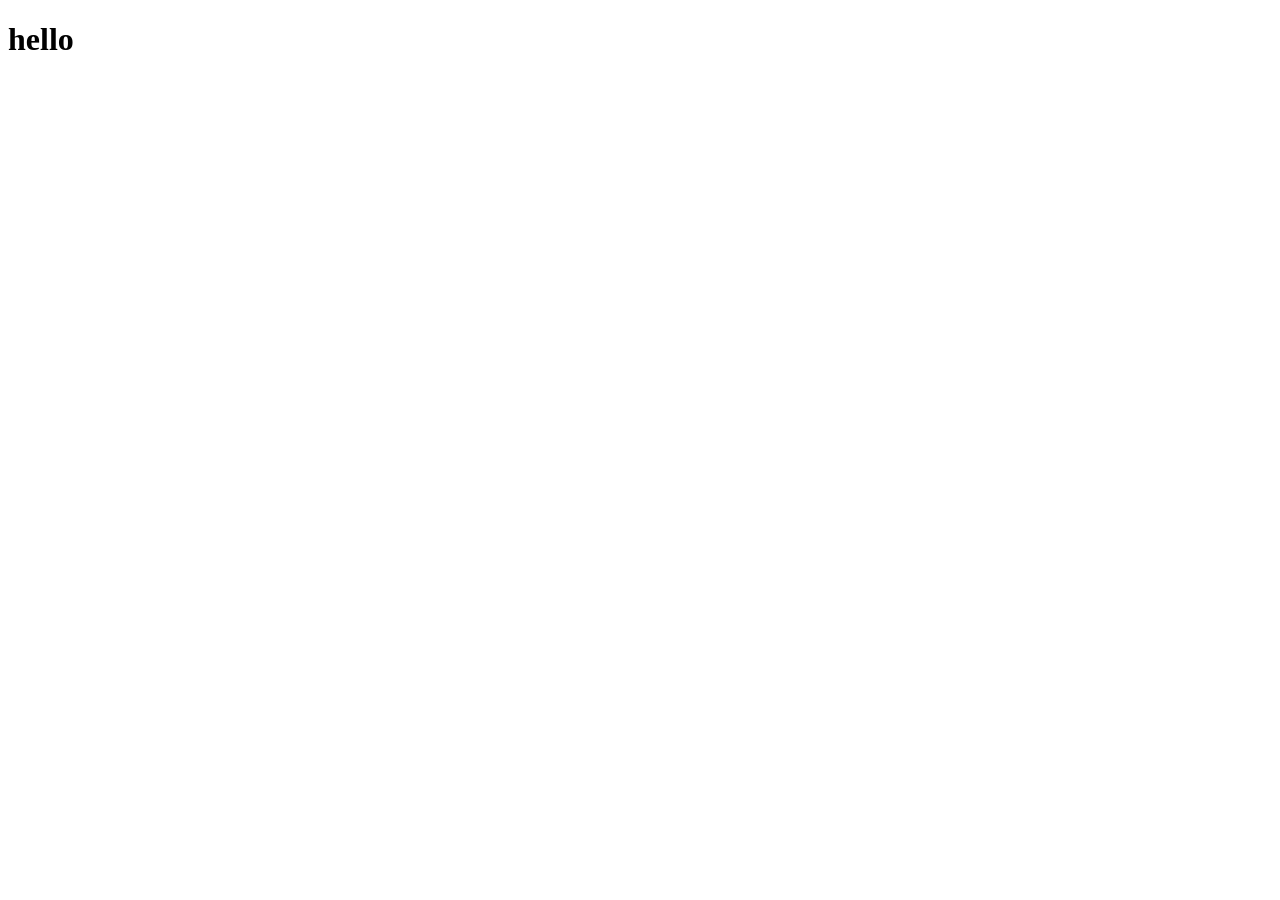
==== index.html @ d77eeaa3 "first index file" ====
<!DOCTYPE html>
<html lang="en">
<head>
    <meta charset="UTF-8">
    <meta name="viewport" content="width=device-width, initial-scale=1.0">
    <title>Document</title>
</head>
<body>
    <h1>    hello</h1>
</body>
</html>
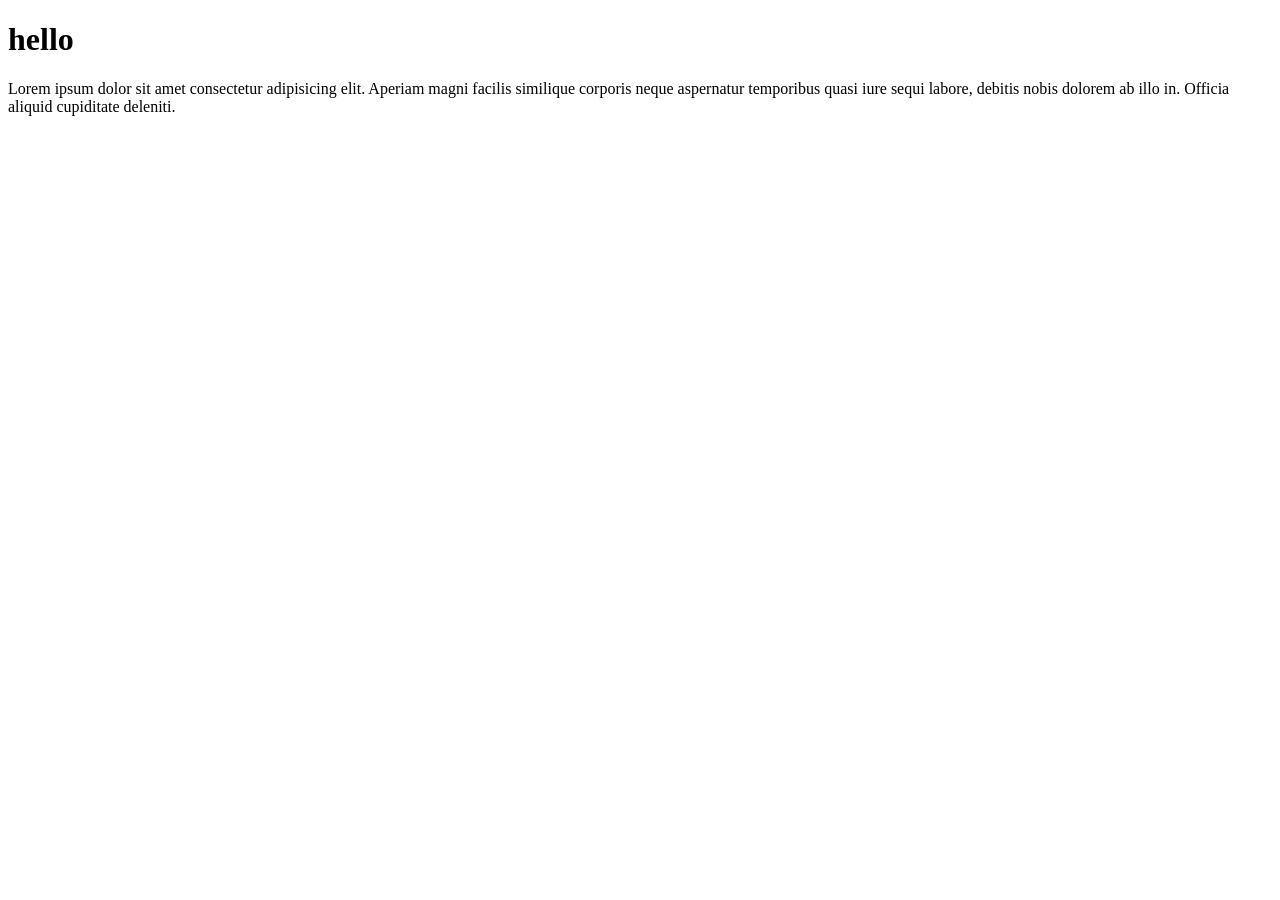
==== commit 33ed1a76: "my new para" ====
--- a/index.html
+++ b/index.html
@@ -7,5 +7,6 @@
 </head>
 <body>
     <h1>    hello</h1>
+    <p>Lorem ipsum dolor sit amet consectetur adipisicing elit. Aperiam magni facilis similique corporis neque aspernatur temporibus quasi iure sequi labore, debitis nobis dolorem ab illo in. Officia aliquid cupiditate deleniti.</p>
 </body>
 </html>
